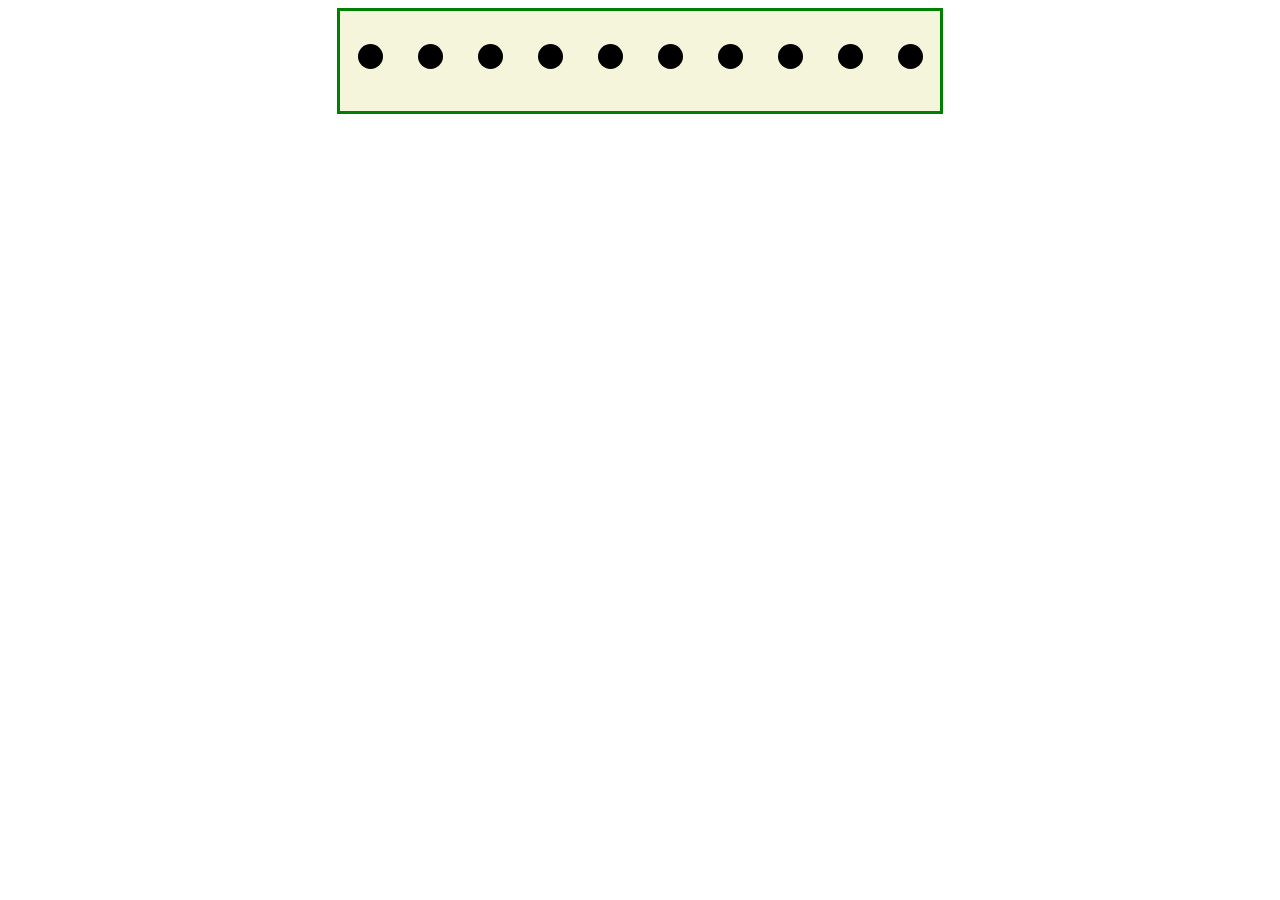
==== index.html @ cd807318 "Setup html page of basic visuals." ====
<!DOCTYPE html>
<html lang="en">
<head>
    <meta foo="time stamp: (2022-04-01 01:50:00 Ryan Patrick)">
    <meta charset="UTF-8">
    <title>Insanity Game</title>
    <meta name="viewport" content="width=device-width, initial-scale=1.0">
    <link rel="stylesheet" href="styles.css"></link>
</head>
<body>
    <div class="rectangle grid-container">
        <div class="item1">
            <div class="circle"></div>
        </div>
        <div class="item2">
            <div class="circle"></div>
        </div>
        <div class="item3">
            <div class="circle"></div>
        </div>
        <div class="item4">
            <div class="circle"></div>
        </div>
        <div class="item5">
            <div class="circle"></div>
        </div>
        <div class="item6">
            <div class="circle"></div>
        </div>
        <div class="item7">
            <div class="circle"></div>
        </div>
        <div class="item8">
            <div class="circle"></div>
        </div>
        <div class="item9">
            <div class="circle"></div>
        </div>
        <div class="item10">
            <div class="circle"></div>
        </div>
    </div>
</body>
</html>
---- styles.css ----
.rectangle {
    margin:auto;
    height: 100px;
    width: 600px;
    background-color: beige;
    border: 3px solid green;
}

.circle {
    margin:auto;
    height: 25px;
    width: 25px;
    background-color: black;
    border-radius: 50%;
}

.grid-container {
    display: grid;
    grid-template-columns: 10%;
    grid-template-rows: 33%;
}

.item1 {
    grid-column: 1;
    grid-row: 2;
}

.item2 {
    grid-column: 2;
    grid-row: 2;
}

.item3 {
    grid-column: 3;
    grid-row: 2;
}

.item4 {
    grid-column: 4;
    grid-row: 2;
}

.item5 {
    grid-column: 5;
    grid-row: 2;
}

.item6 {
    grid-column: 6;
    grid-row: 2;
}

.item7 {
    grid-column: 7;
    grid-row: 2;
}

.item8 {
    grid-column: 8;
    grid-row: 2;
}

.item9 {
    grid-column: 9;
    grid-row: 2;
}

.item10 {
    grid-column: 10;
    grid-row: 2;
}
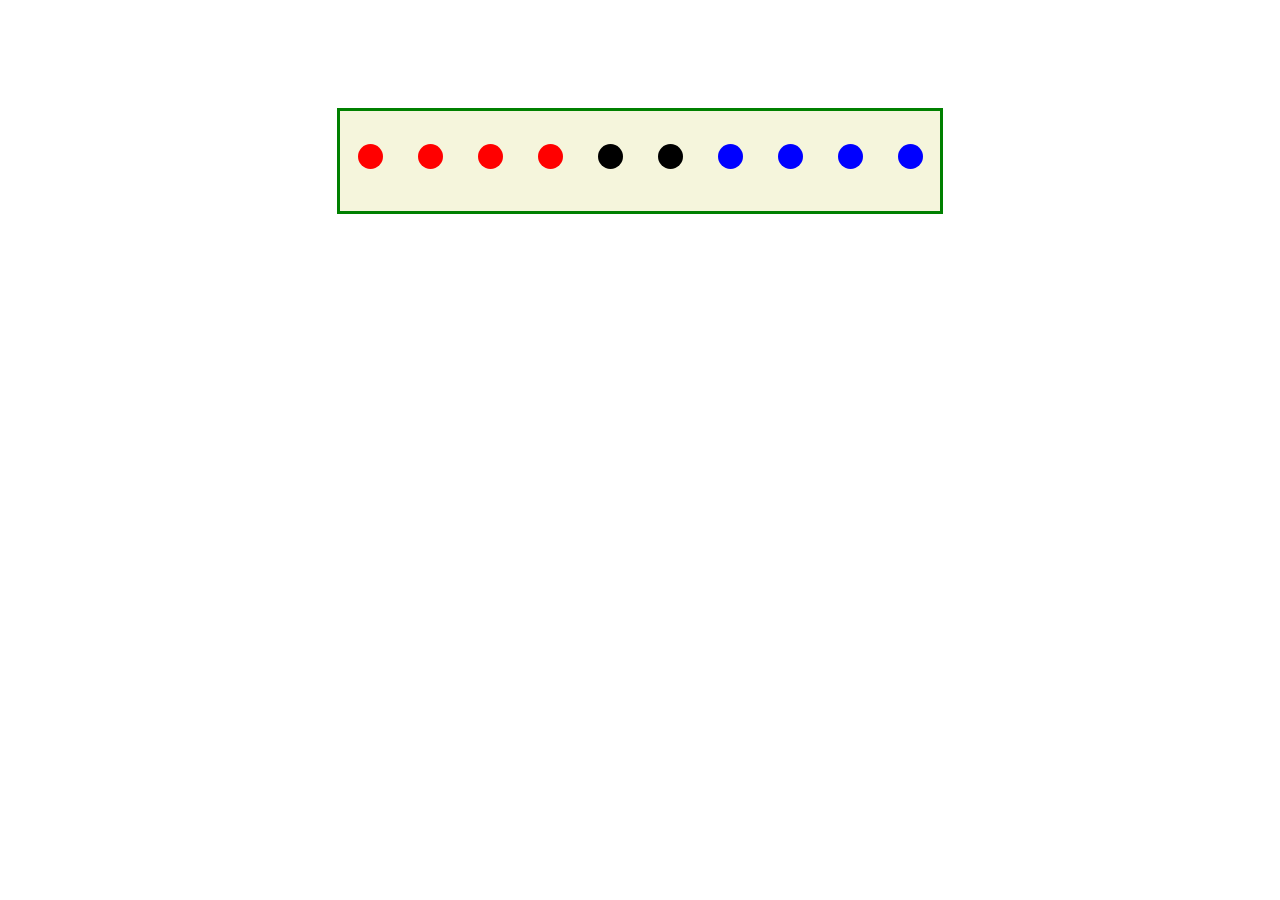
==== commit b4870c7b: "Clicking on pegs can move them." ====
--- a/index.html
+++ b/index.html
@@ -8,18 +8,19 @@
     <link rel="stylesheet" href="styles.css"></link>
 </head>
 <body>
+    <div class="padding"></div>
     <div class="rectangle grid-container">
         <div class="item1">
-            <div class="circle"></div>
+            <div class="circle red"></div>
         </div>
         <div class="item2">
-            <div class="circle"></div>
+            <div class="circle red"></div>
         </div>
         <div class="item3">
-            <div class="circle"></div>
+            <div class="circle red"></div>
         </div>
         <div class="item4">
-            <div class="circle"></div>
+            <div class="circle red"></div>
         </div>
         <div class="item5">
             <div class="circle"></div>
@@ -28,17 +29,19 @@
             <div class="circle"></div>
         </div>
         <div class="item7">
-            <div class="circle"></div>
+            <div class="circle blue"></div>
         </div>
         <div class="item8">
-            <div class="circle"></div>
+            <div class="circle blue"></div>
         </div>
         <div class="item9">
-            <div class="circle"></div>
+            <div class="circle blue"></div>
         </div>
         <div class="item10">
-            <div class="circle"></div>
+            <div class="circle blue"></div>
         </div>
     </div>
+
+    <script src="main.js"></script>
 </body>
 </html>
--- a/styles.css
+++ b/styles.css
@@ -6,12 +6,28 @@
     border: 3px solid green;
 }
 
+.padding {
+    padding-top: 100px;
+}
+
 .circle {
     margin:auto;
     height: 25px;
     width: 25px;
     background-color: black;
     border-radius: 50%;
+}
+
+.red {
+    background-color: red;
+}
+
+.blue {
+    background-color: blue;
+}
+
+.selected {
+    border: 3px solid rgb(234, 250, 6);
 }
 
 .grid-container {
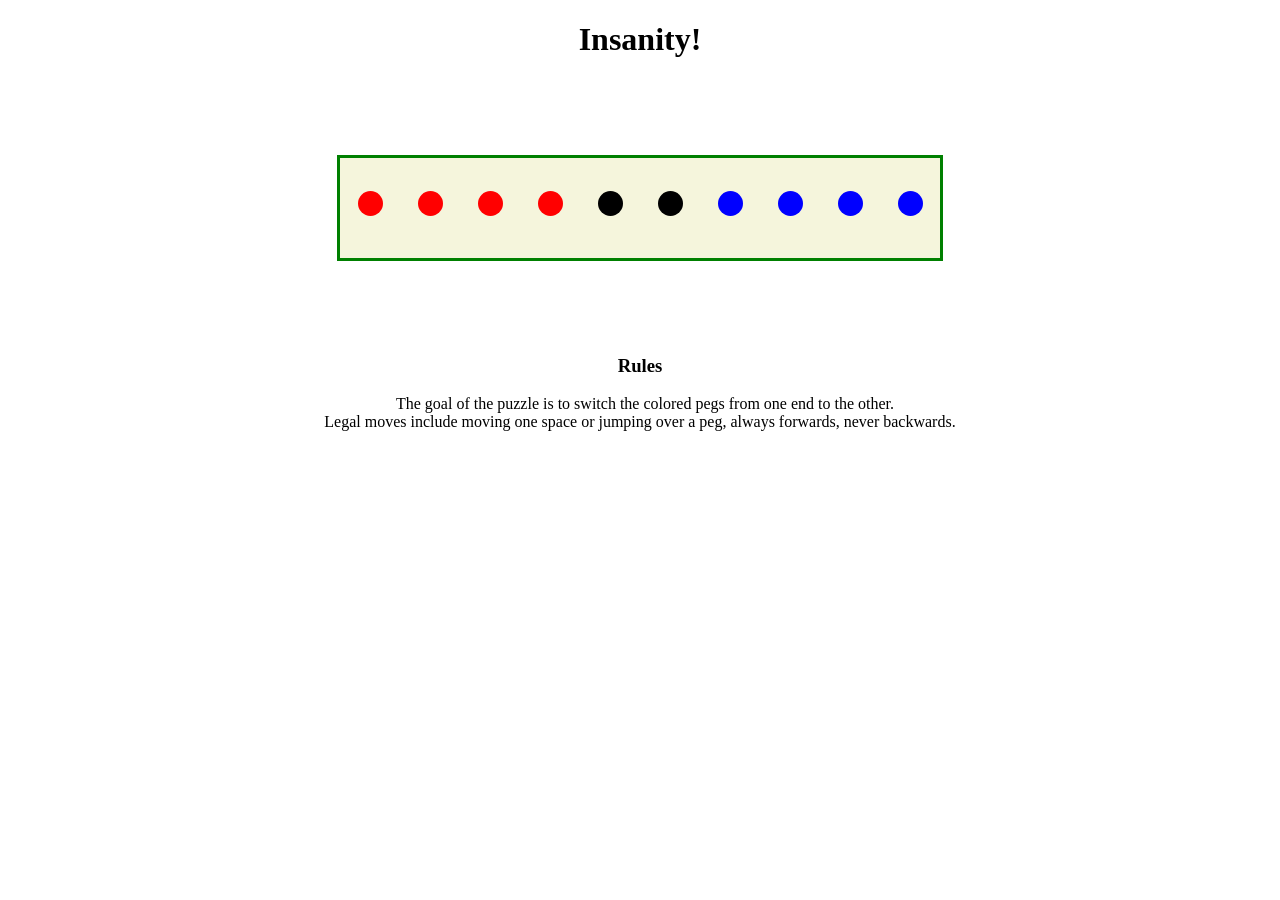
==== commit b6258584: "Added some text to the page." ====
--- a/index.html
+++ b/index.html
@@ -8,39 +8,46 @@
     <link rel="stylesheet" href="styles.css"></link>
 </head>
 <body>
+    <h1 class="title">Insanity!</h1>
     <div class="padding"></div>
     <div class="rectangle grid-container">
         <div class="item1">
-            <div class="circle red"></div>
+            <div class="circle red" data-hole=0></div>
         </div>
         <div class="item2">
-            <div class="circle red"></div>
+            <div class="circle red" data-hole=1></div>
         </div>
         <div class="item3">
-            <div class="circle red"></div>
+            <div class="circle red" data-hole=2></div>
         </div>
         <div class="item4">
-            <div class="circle red"></div>
+            <div class="circle red" data-hole=3></div>
         </div>
         <div class="item5">
-            <div class="circle"></div>
+            <div class="circle" data-hole=4></div>
         </div>
         <div class="item6">
-            <div class="circle"></div>
+            <div class="circle" data-hole=5></div>
         </div>
         <div class="item7">
-            <div class="circle blue"></div>
+            <div class="circle blue" data-hole=6></div>
         </div>
         <div class="item8">
-            <div class="circle blue"></div>
+            <div class="circle blue" data-hole=7></div>
         </div>
         <div class="item9">
-            <div class="circle blue"></div>
+            <div class="circle blue" data-hole=8></div>
         </div>
         <div class="item10">
-            <div class="circle blue"></div>
+            <div class="circle blue" data-hole=9></div>
         </div>
     </div>
+    <div class="padding"></div>
+    <h3 class="title">Rules</h3>
+    <p class="message">
+        The goal of the puzzle is to switch the colored pegs from one end to the other. <br> 
+        Legal moves include moving one space or jumping over a peg, always forwards, never backwards.
+    </p>
 
     <script src="main.js"></script>
 </body>
--- a/styles.css
+++ b/styles.css
@@ -7,7 +7,7 @@
 }
 
 .padding {
-    padding-top: 100px;
+    padding-top: 75px;
 }
 
 .circle {
@@ -34,6 +34,15 @@
     display: grid;
     grid-template-columns: 10%;
     grid-template-rows: 33%;
+}
+
+.message {
+    text-align: center;
+    text-indent: 10px;
+}
+
+.title {
+    text-align: center;
 }
 
 .item1 {
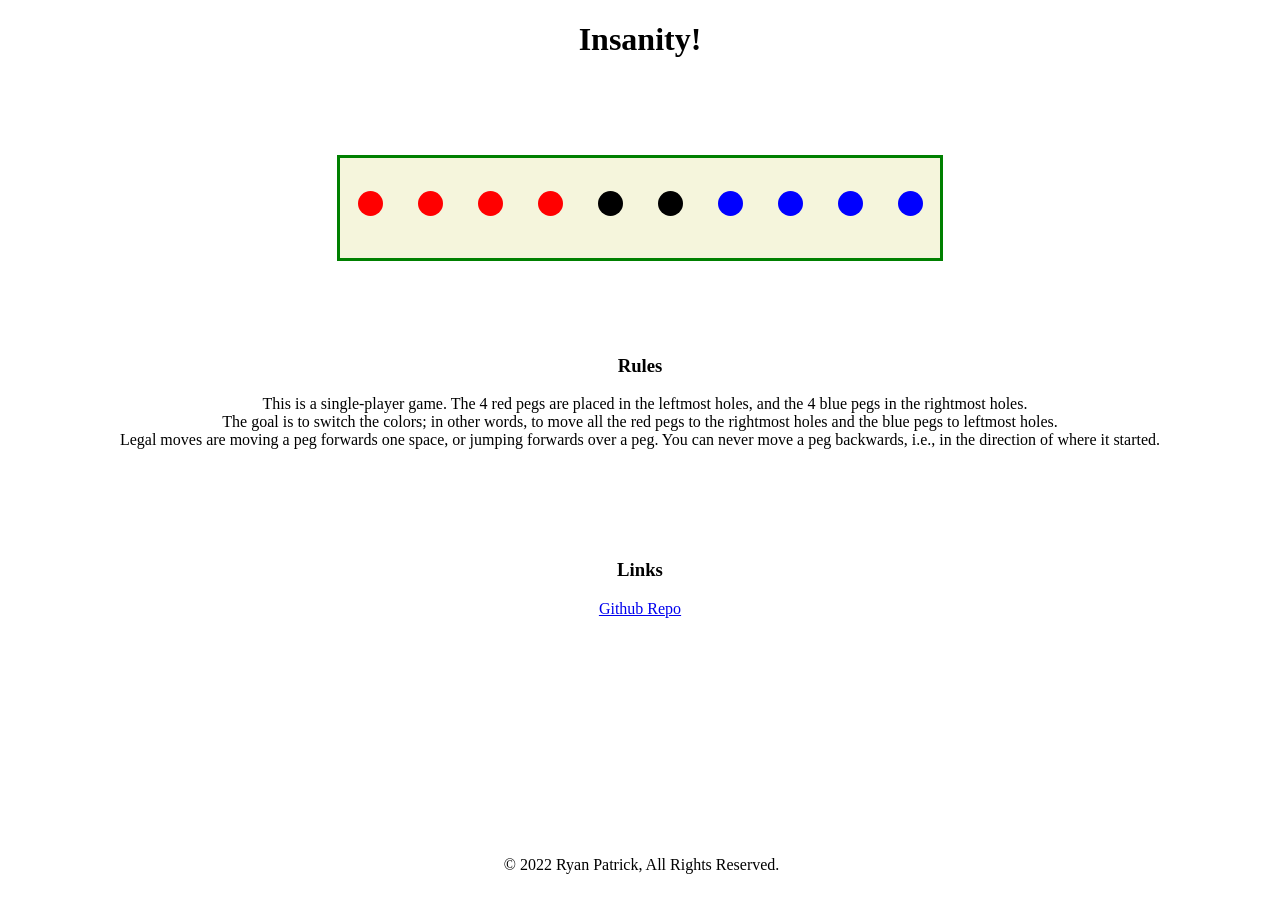
==== commit 682a279e: "Added links, a footer, and a better description to the page." ====
--- a/index.html
+++ b/index.html
@@ -45,10 +45,18 @@
     <div class="padding"></div>
     <h3 class="title">Rules</h3>
     <p class="message">
-        The goal of the puzzle is to switch the colored pegs from one end to the other. <br> 
-        Legal moves include moving one space or jumping over a peg, always forwards, never backwards.
+        This is a single-player game. The 4 red pegs are placed in the leftmost holes, and the 4 blue pegs in the rightmost holes. <br> 
+        The goal is to switch the colors; in other words, to move all the red pegs to the rightmost holes and the blue pegs to leftmost holes. <br>
+        Legal moves are moving a peg forwards one space, or jumping forwards over a peg. You can never move a peg backwards, i.e., in the direction of where it started.
     </p>
-
+    <div class="padding"></div>
+    <div class="links">
+        <h3>Links</h3>
+        <a href="https://github.com/Rmoneygit/Insanity_Puzzle" target="_blank">Github Repo</a>
+    </div>
+    <footer>
+        <p>&copy 2022 Ryan Patrick, All Rights Reserved.</p>
+    </footer>
     <script src="main.js"></script>
 </body>
 </html>
--- a/styles.css
+++ b/styles.css
@@ -35,6 +35,19 @@
     grid-template-columns: 10%;
     grid-template-rows: 33%;
 }
+
+.links {
+    margin: auto;
+    text-align: center;
+}
+
+footer {
+    position:absolute;
+    bottom:0;
+    width:99%;
+    height:60px;   /* Height of the footer */
+    text-align: center;
+ }
 
 .message {
     text-align: center;
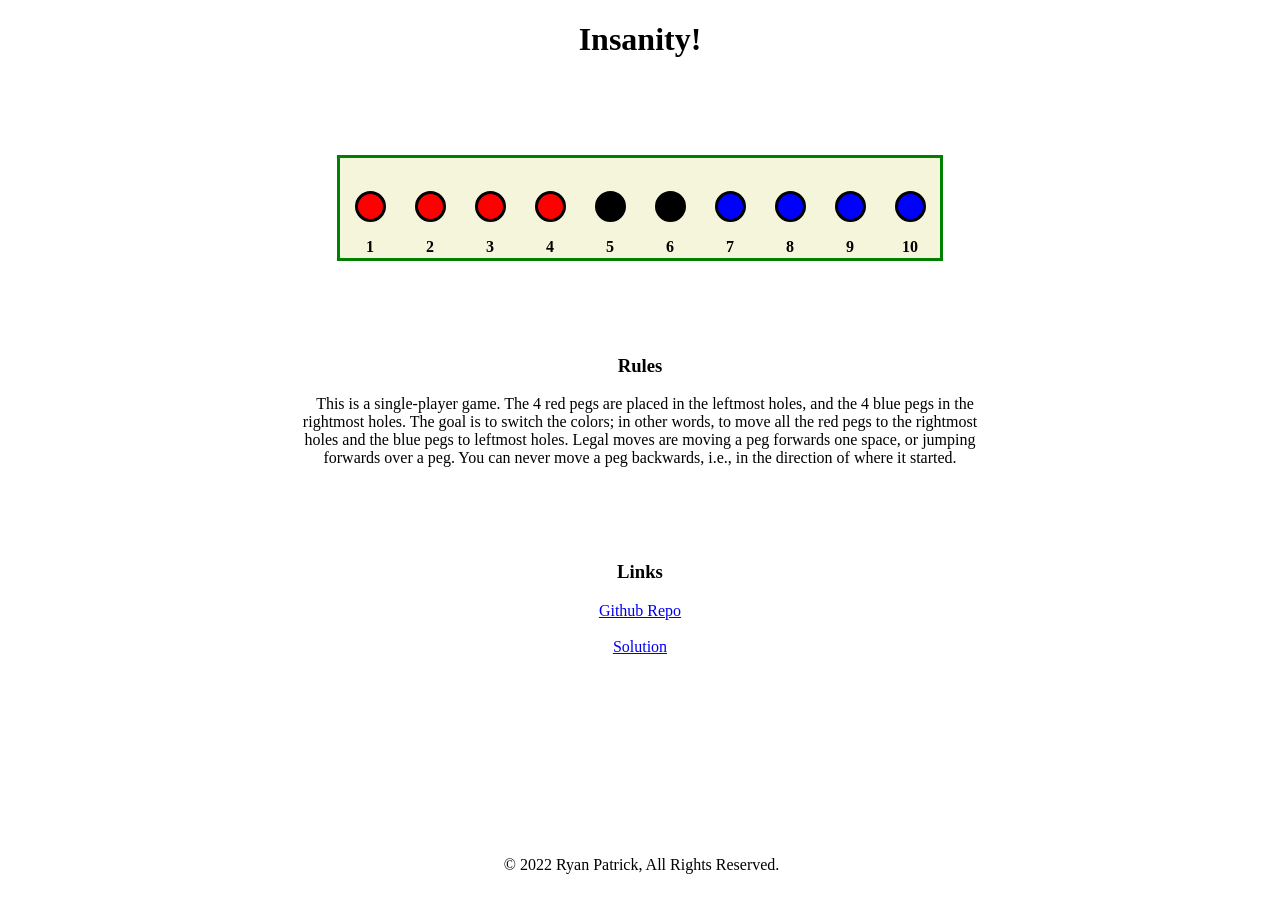
==== commit c143ec1e: "Added numering to pegs and solved graphical shifting issue." ====
--- a/index.html
+++ b/index.html
@@ -11,48 +11,59 @@
     <h1 class="title">Insanity!</h1>
     <div class="padding"></div>
     <div class="rectangle grid-container">
-        <div class="item1">
+        <div class="item item1">
             <div class="circle red" data-hole=0></div>
         </div>
-        <div class="item2">
+        <p class="label a">1</p>
+        <div class="item item2">
             <div class="circle red" data-hole=1></div>
         </div>
-        <div class="item3">
+        <p class="label b">2</p>
+        <div class="item item3">
             <div class="circle red" data-hole=2></div>
         </div>
-        <div class="item4">
+        <p class="label c">3</p>
+        <div class="item item4">
             <div class="circle red" data-hole=3></div>
         </div>
-        <div class="item5">
+        <p class="label d">4</p>
+        <div class="item item5">
             <div class="circle" data-hole=4></div>
         </div>
-        <div class="item6">
+        <p class="label e">5</p>
+        <div class="item item6">
             <div class="circle" data-hole=5></div>
         </div>
-        <div class="item7">
+        <p class="label f">6</p>
+        <div class="item item7">
             <div class="circle blue" data-hole=6></div>
         </div>
-        <div class="item8">
+        <p class="label g">7</p>
+        <div class="item item8">
             <div class="circle blue" data-hole=7></div>
         </div>
-        <div class="item9">
+        <p class="label h">8</p>
+        <div class="item item9">
             <div class="circle blue" data-hole=8></div>
         </div>
-        <div class="item10">
+        <p class="label i">9</p>
+        <div class="item item10">
             <div class="circle blue" data-hole=9></div>
         </div>
+        <p class="label j">10</p>
     </div>
     <div class="padding"></div>
     <h3 class="title">Rules</h3>
     <p class="message">
-        This is a single-player game. The 4 red pegs are placed in the leftmost holes, and the 4 blue pegs in the rightmost holes. <br> 
-        The goal is to switch the colors; in other words, to move all the red pegs to the rightmost holes and the blue pegs to leftmost holes. <br>
+        This is a single-player game. The 4 red pegs are placed in the leftmost holes, and the 4 blue pegs in the rightmost holes. 
+        The goal is to switch the colors; in other words, to move all the red pegs to the rightmost holes and the blue pegs to leftmost holes.
         Legal moves are moving a peg forwards one space, or jumping forwards over a peg. You can never move a peg backwards, i.e., in the direction of where it started.
     </p>
     <div class="padding"></div>
     <div class="links">
         <h3>Links</h3>
-        <a href="https://github.com/Rmoneygit/Insanity_Puzzle" target="_blank">Github Repo</a>
+        <a href="https://github.com/Rmoneygit/Insanity_Puzzle" target="_blank">Github Repo</a> <br> <br>
+        <a href="solution.html" target="_blank">Solution</a>
     </div>
     <footer>
         <p>&copy 2022 Ryan Patrick, All Rights Reserved.</p>
--- a/styles.css
+++ b/styles.css
@@ -16,6 +16,7 @@
     width: 25px;
     background-color: black;
     border-radius: 50%;
+    border: 3px solid black;
 }
 
 .red {
@@ -52,10 +53,17 @@
 .message {
     text-align: center;
     text-indent: 10px;
+    max-width: 700px;
+    min-width: 700px;
+    margin:0 auto;
 }
 
 .title {
     text-align: center;
+}
+
+.item {
+    max-height: 110%;
 }
 
 .item1 {
@@ -106,4 +114,59 @@
 .item10 {
     grid-column: 10;
     grid-row: 2;
+}
+
+.label {
+    text-align: center;
+    font-weight: bold;
+}
+
+.a {
+    grid-column: 1;
+    grid-row: 3;
+}
+
+.b {
+    grid-column: 2;
+    grid-row: 3;
+}
+
+.c {
+    grid-column: 3;
+    grid-row: 3;
+}
+
+.d {
+    grid-column: 4;
+    grid-row: 3;
+}
+
+.e {
+    grid-column: 5;
+    grid-row: 3;
+}
+
+.f {
+    grid-column: 6;
+    grid-row: 3;
+}
+
+.g {
+    grid-column: 7;
+    grid-row: 3;
+}
+
+.h {
+    grid-column: 8;
+    grid-row: 3;
+}
+
+.i {
+    grid-column: 9;
+    grid-row: 3;
+}
+
+.j {
+    grid-column: 10;
+    grid-row: 3;
 }
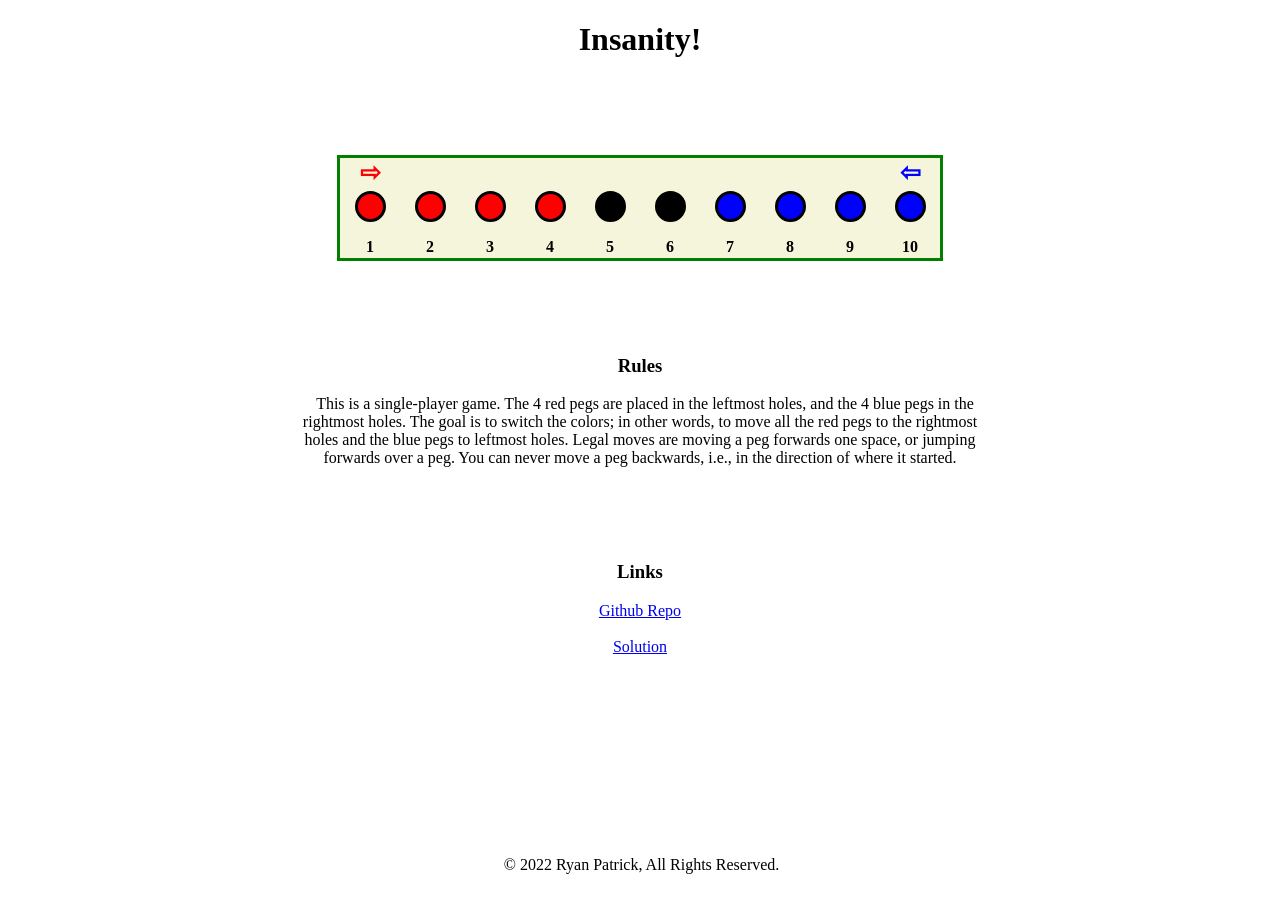
==== commit b182d739: "Added arrows and pointer cursor for visual clarification." ====
--- a/index.html
+++ b/index.html
@@ -11,6 +11,7 @@
     <h1 class="title">Insanity!</h1>
     <div class="padding"></div>
     <div class="rectangle grid-container">
+        <div class="label arrow1">&#x21E8;</div>
         <div class="item item1">
             <div class="circle red" data-hole=0></div>
         </div>
@@ -47,6 +48,7 @@
             <div class="circle blue" data-hole=8></div>
         </div>
         <p class="label i">9</p>
+        <div class="label arrow2">&#x21E6;</div>
         <div class="item item10">
             <div class="circle blue" data-hole=9></div>
         </div>
--- a/styles.css
+++ b/styles.css
@@ -17,6 +17,7 @@
     background-color: black;
     border-radius: 50%;
     border: 3px solid black;
+    cursor: pointer;
 }
 
 .red {
@@ -169,4 +170,18 @@
 .j {
     grid-column: 10;
     grid-row: 3;
+}
+
+.arrow1 {
+    grid-column: 1;
+    grid-row: 1;
+    color: red;
+    font-size: 25px;
+}
+
+.arrow2 {
+    grid-column: 10;
+    grid-row: 1;
+    color: blue;
+    font-size: 25px;
 }
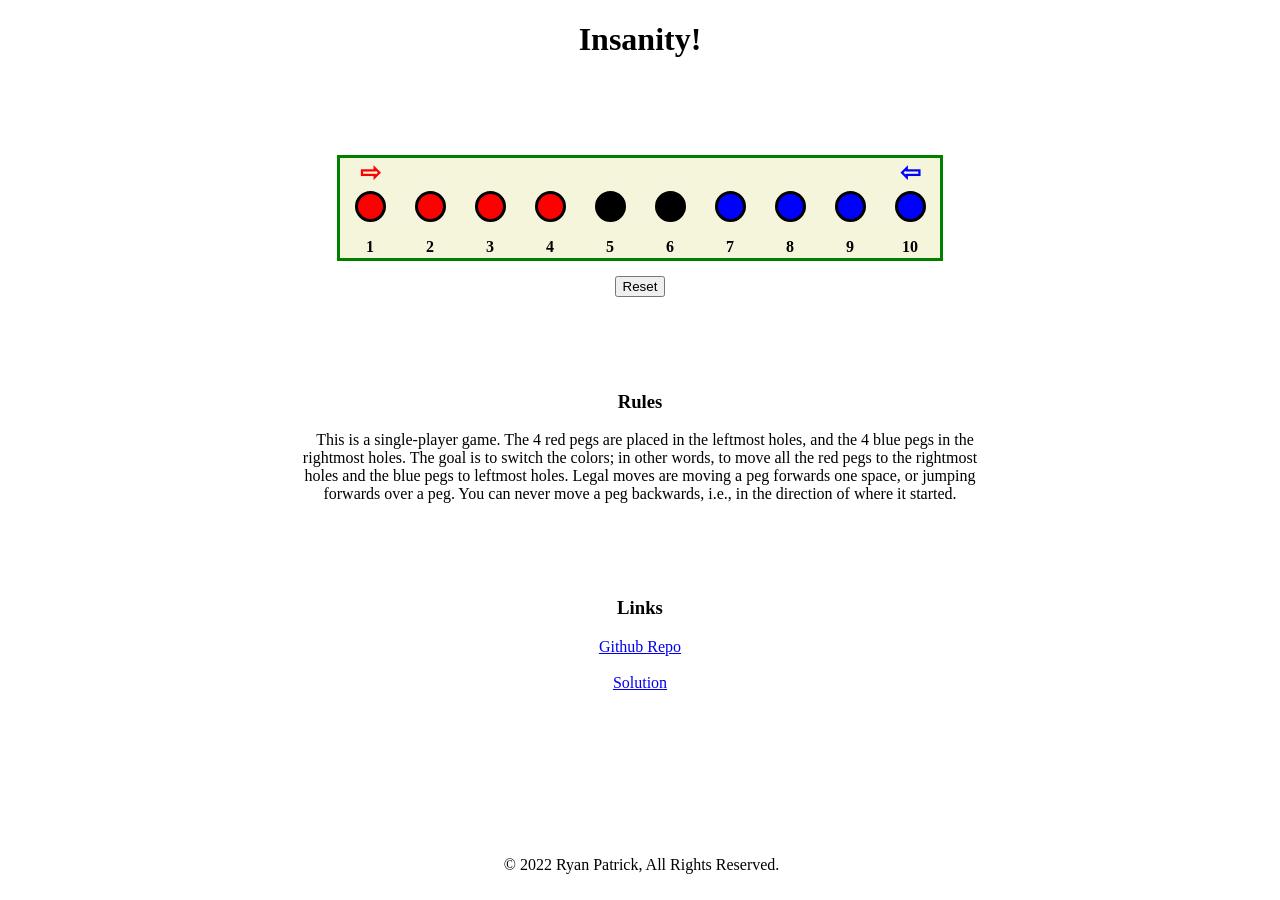
==== commit 527b576f: "Added reset button and fixed win calculations error." ====
--- a/index.html
+++ b/index.html
@@ -54,6 +54,10 @@
         </div>
         <p class="label j">10</p>
     </div>
+    <div class="small-padding"></div>
+    <div class="mid">
+        <button onclick="resetBoard()">Reset</button>
+    </div>
     <div class="padding"></div>
     <h3 class="title">Rules</h3>
     <p class="message">
--- a/styles.css
+++ b/styles.css
@@ -8,6 +8,10 @@
 
 .padding {
     padding-top: 75px;
+}
+
+.small-padding {
+    padding-top: 15px;
 }
 
 .circle {
@@ -32,6 +36,11 @@
     border: 3px solid rgb(234, 250, 6);
 }
 
+.movement-highlight {
+    background-color: rgba(197, 179, 247, 0.7);
+    border: 3px solid rgba(114, 90, 180, 0.7);
+}
+
 .grid-container {
     display: grid;
     grid-template-columns: 10%;
@@ -184,4 +193,8 @@
     grid-row: 1;
     color: blue;
     font-size: 25px;
+}
+
+.mid {
+    text-align: center;
 }
